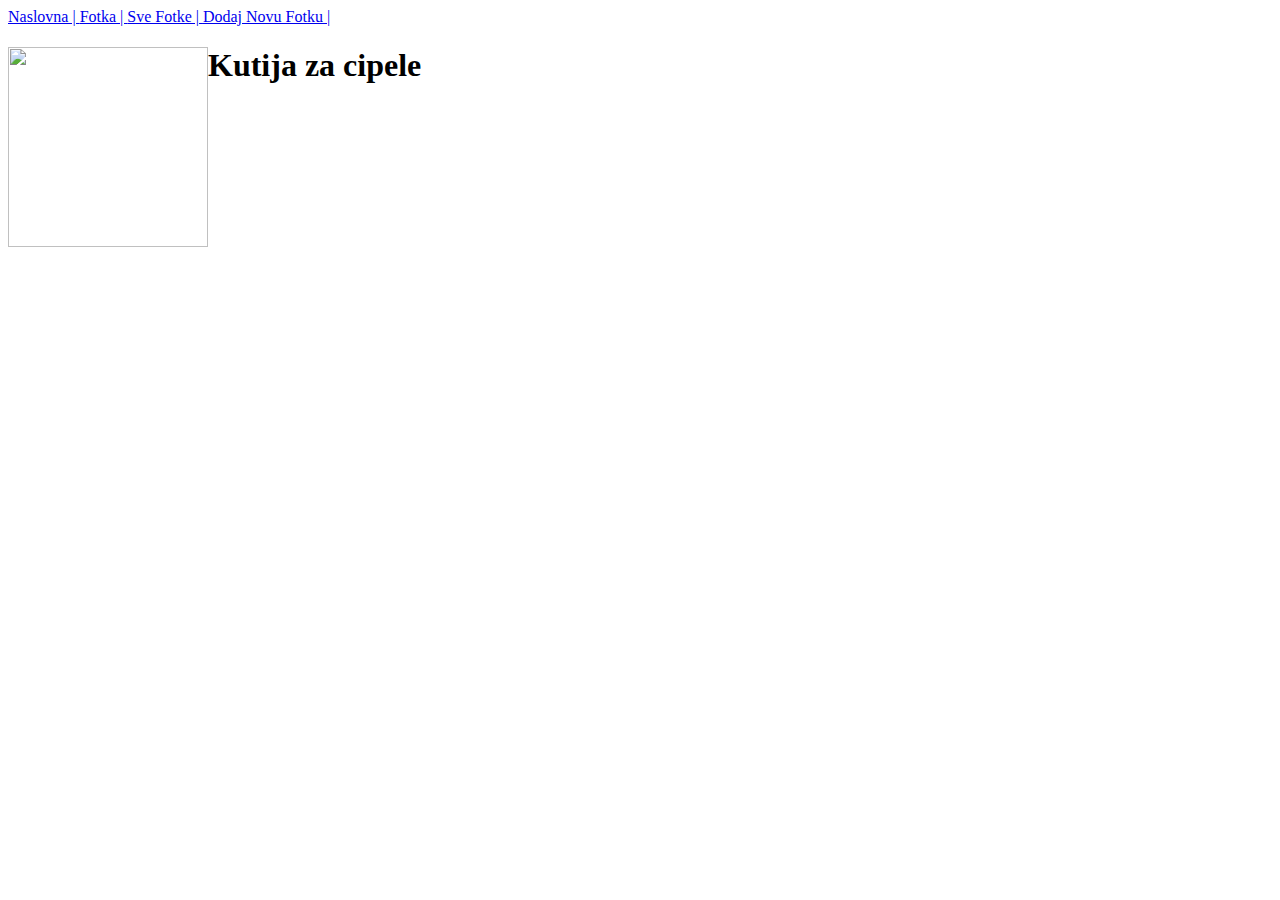
==== src/main/webapp/static/html/index.html @ 1aaaecad "upload i delete radi, prepraviti api fotke da ne vuce toliko iz baze" ====
<!DOCTYPE HTML>
<html ng-app="kutijaApp">
<head>
<meta charset="utf-8" />
<meta http-equiv="Content-Type" content="text/html; charset=UTF-8" />
<title>KUTIJA</title>

<!-- Bootstrap -->
<link href="/static/css/bootstrap.css" rel="stylesheet">
<link href="/static/css/bootstrap-theme.css" rel="stylesheet">
<link href="/static/css/main.css" rel="stylesheet">

<!-- jQuery (necessary for Bootstrap's JavaScript plugins) -->
<script src="/static/js/jquery-2.1.1.js"></script>

<!-- Include all compiled plugins (below), or include individual files as needed -->
<script src="/static/js/bootstrap.js"></script>

<!-- AngularJS -->
<script src="/static/js/angular.js"></script>
<script src="/static/js/angular-route.js"></script>
        <script src="/static/js/app.js"></script>
        <script src="/static/js/app.controllers.js"></script>
        <script src="/static/js/app.routes.js"></script>
        <script src="/static/js/app.services.js"></script>
        <script src="/static/js/app.directives.js"></script>
        <script src="/static/js/upload/ng-file-upload-shim.min.js"></script> <!-- for no html5 browsers support -->
		<script src="/static/js/upload/ng-file-upload.min.js"></script>
</head>
<body>
	<div class="navbar navbar-inverse navbar-fixed-top">
		<div class="container">
			<div class="navbar-header">
				<a class="navbar-brand" href="/#/">Naslovna | </a> 
				<a class="navbar-brand"	href="/#/fotke">Fotka | </a>
				<a class="navbar-brand"	href="/#/sveFotke">Sve Fotke | </a>
				<a class="navbar-brand"	href="/#/dodajNovuFotku">Dodaj Novu Fotku | </a>


			</div>
		</div>
	</div>
	<div class="jumbotron">

		<div class="container text-center">
			<img src="static/jpg/logo.jpg" height="200" width="200"style="float: left" /><h1>Kutija za cipele</h1>

		</div>
	</div>
	<div class="container" ng-view></div>

</body>
</html>
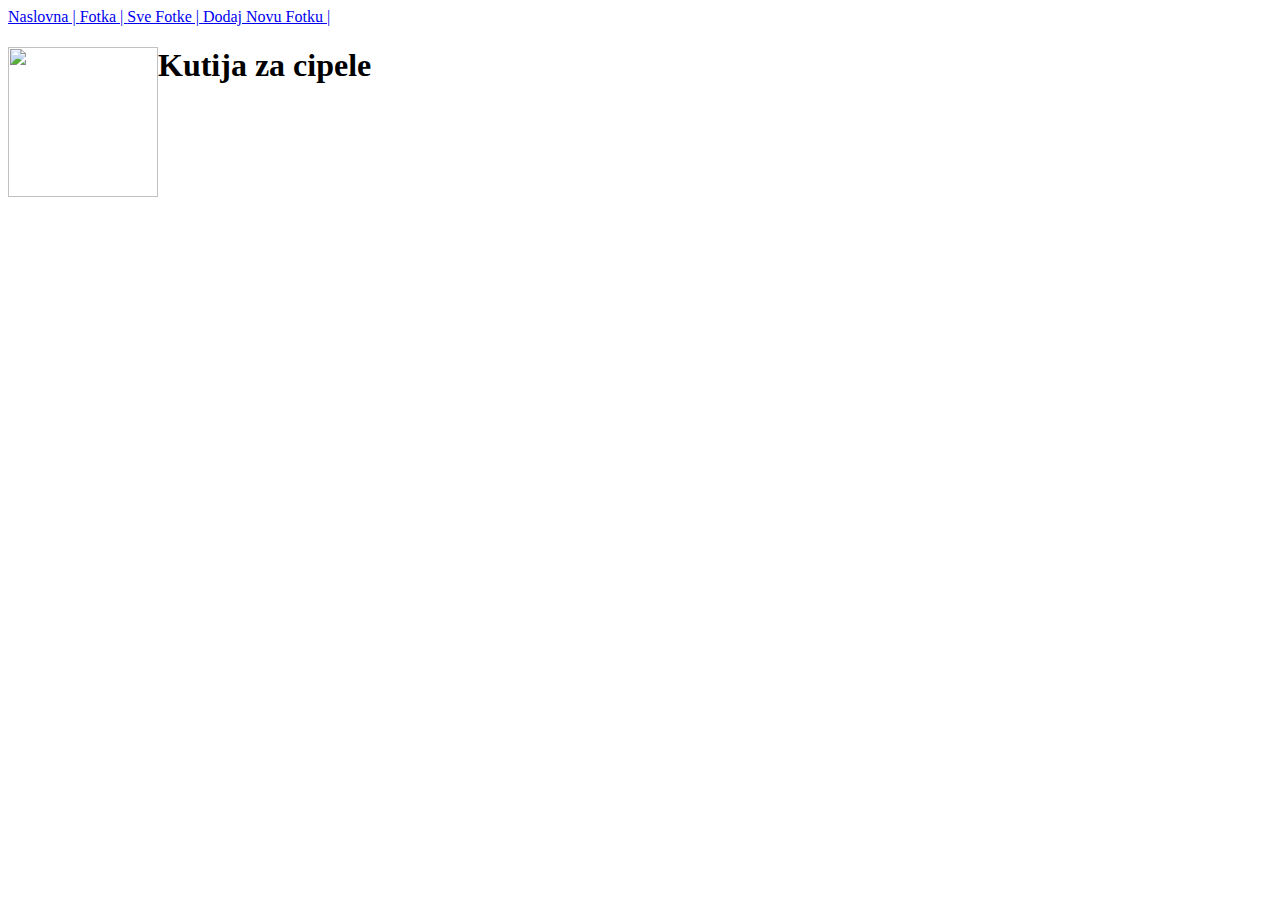
==== commit a2133ce6: "radi uvecanje ali ne kako bi trebalo, datum prepravljen da prikazuje u drugom formatu" ====
--- a/src/main/webapp/static/html/index.html
+++ b/src/main/webapp/static/html/index.html
@@ -40,10 +40,10 @@
 			</div>
 		</div>
 	</div>
-	<div class="jumbotron">
+	<div class="jumbotron container" style="height:200px">
 
 		<div class="container text-center">
-			<img src="static/jpg/logo.jpg" height="200" width="200"style="float: left" /><h1>Kutija za cipele</h1>
+			<img src="static/jpg/logo.jpg" height="150" width="150"style="float: left" /><h1>Kutija za cipele</h1>
 
 		</div>
 	</div>
